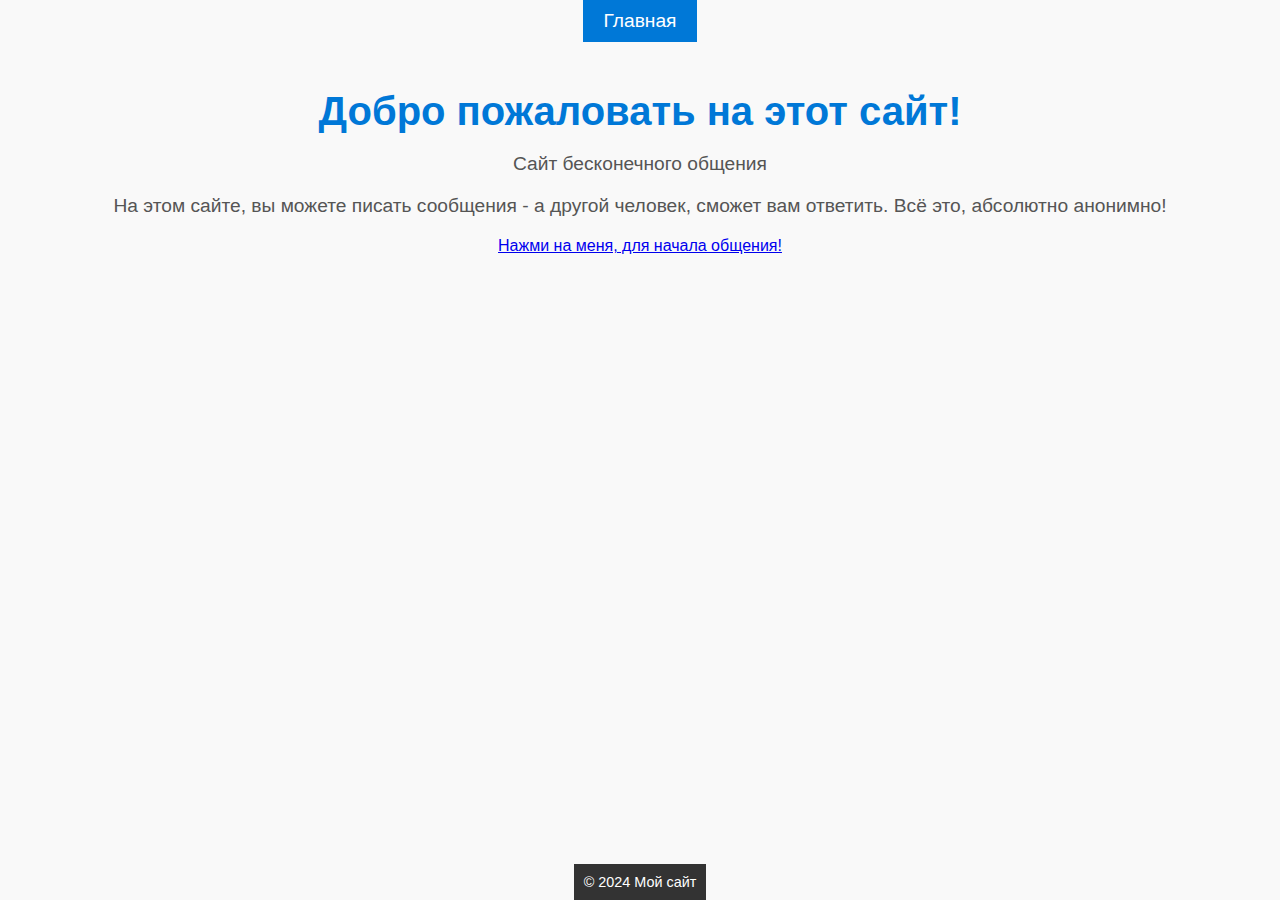
==== index.html @ 01e18b51 "Add files via upload" ====
<!DOCTYPE html>
<html lang="en">
<head>
    <meta charset="UTF-8">
    <meta name="viewport" content="width=device-width, initial-scale=1.0">
    <title>Мой стильный сайт</title>
    <link rel="stylesheet" href="styles/style.css">
</head>
<body>
    <header>
        <nav>
            <a href="index.html">Главная</a>
            
        </nav>
    </header>

    <main>
        <h1>Добро пожаловать на этот сайт!</h1>
        <p>Сайт бесконечного общения</p>
        <p>На этом сайте, вы можете писать сообщения - а другой человек, сможет вам ответить. Всё это, абсолютно анонимно!</p>
        
        <a href="about.html">Нажми на меня, для начала общения!</a>
       
    </main>

    <footer>
        © 2024 Мой сайт
    </footer>

    <script src="scripts/script.js"></script>
</body>
</html>
---- styles/style.css ----
/* Общие стили для всей страницы */
        body {
            font-family: Arial, sans-serif;
            background-color: #f9f9f9;
            color: #333;
            margin: 0;
            padding: 0;
            display: flex;
            flex-direction: column;
            align-items: center;
            justify-content: center;
            height: 100vh;
        }

        h1 {
            color: #0078d7;
            font-size: 2.5em;
            margin-bottom: 10px;
        }

        p {
            font-size: 1.2em;
            color: #555;
            margin-bottom: 20px;
        }

        /* Стили для кнопки */
        button {
            background-color: #0078d7;
            color: #fff;
            border: none;
            padding: 10px 20px;
            font-size: 1em;
            border-radius: 5px;
            cursor: pointer;
            box-shadow: 0 4px 6px rgba(0, 0, 0, 0.1);
        }

        button:hover {
            background-color: #0056a4;
        }

        footer {
            margin-top: 20px;
            font-size: 0.9em;
            color: #aaa;
        }
    
/* Стили для body */
body {
    display: flex;               /* Используем Flexbox для body */
    flex-direction: column;      /* Размещаем элементы по вертикали */
    height: 100vh;               /* Устанавливаем высоту страницы на 100% */
    margin: 0;                   /* Убираем отступы */
}

/* Стили для header */
header {
    background-color: #0078d7;
    color: white;
    padding: 10px 0;
    text-align: center;
}

header nav a {
    margin: 0 20px;
    text-decoration: none;
    color: white;
    font-size: 1.2em;
}

header nav a:hover {
    text-decoration: underline;
}

/* Стили для основного контента */
main {
    flex-grow: 1;                /* Этот блок растягивается, чтобы занять доступное пространство */
    padding: 20px;
    text-align: center;
}

/* Стили для footer */
footer {
    background-color: #333;
    color: white;
    text-align: center;
    padding: 10px;
    margin-top: 20px;
}

/* Стили для формы */
form {
    background-color: #f0f0f0;
    padding: 20px;
    border-radius: 5px;
    box-shadow: 0 4px 6px rgba(0, 0, 0, 0.1);
    max-width: 600px;
    margin: 20px auto;
}

label {
    font-size: 1.2em;
    color: #333;
}

textarea {
    width: 100%;
    padding: 10px;
    font-size: 1em;
    border: 1px solid #ddd;
    border-radius: 5px;
    resize: vertical;
}

button {
    background-color: #0078d7;
    color: white;
    padding: 10px 20px;
    font-size: 1.1em;
    border: none;
    border-radius: 5px;
    cursor: pointer;
    margin-top: 10px;
}

button:hover {
    background-color: #0056a4;
}

/* Стили для формы */
form {
    background-color: #f0f0f0;
    padding: 20px;
    border-radius: 5px;
    box-shadow: 0 4px 6px rgba(0, 0, 0, 0.1);
    max-width: 600px;
    margin: 20px auto;
}

label {
    font-size: 1.2em;
    color: #333;
}

textarea {
    width: 100%;
    padding: 10px;
    font-size: 1em;
    border: 1px solid #ddd;
    border-radius: 5px;
    resize: vertical;
}

button {
    background-color: #0078d7;
    color: white;
    padding: 10px 20px;
    font-size: 1.1em;
    border: none;
    border-radius: 5px;
    cursor: pointer;
    margin-top: 10px;
}

button:hover {
    background-color: #0056a4;
}

/* Стили для контейнера с сообщениями */
#messageContainer {
    background-color: #f9f9f9;
    padding: 15px;
    margin-top: 30px;
    border-radius: 5px;
    border: 1px solid #ddd;
}

#messages {
    margin-top: 10px;
    background-color: #fff;
    padding: 10px;
    border-radius: 5px;
    border: 1px solid #ddd;
}

.message {
    background-color: #e0f7fa;
    padding: 10px;
    border-radius: 5px;
    margin-bottom: 10px;
}
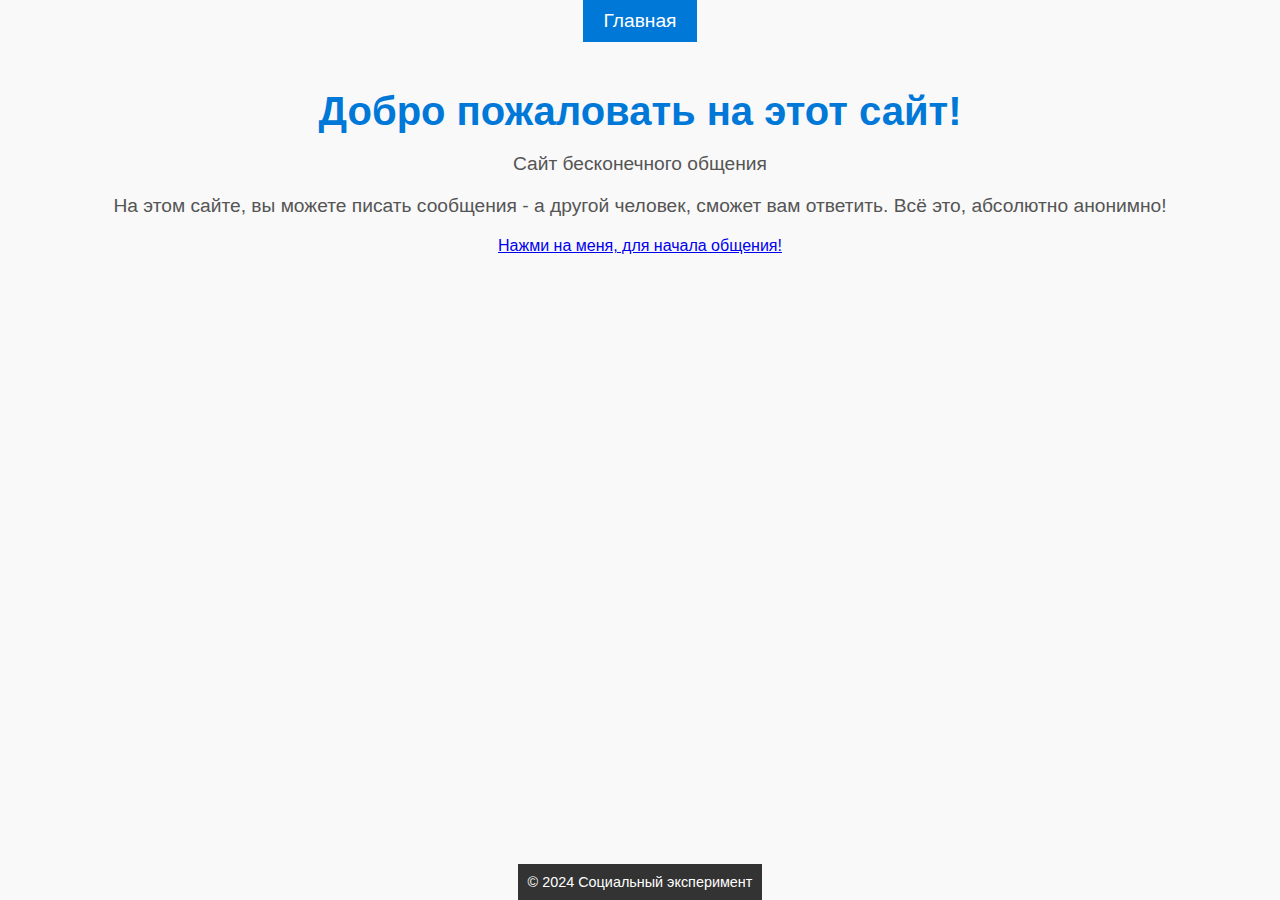
==== commit aace9b3f: "Update index.html" ====
--- a/index.html
+++ b/index.html
@@ -24,9 +24,9 @@
     </main>
 
     <footer>
-        © 2024 Мой сайт
+        © 2024 Социальный эксперимент
     </footer>
 
     <script src="scripts/script.js"></script>
 </body>
-</html>+</html>
